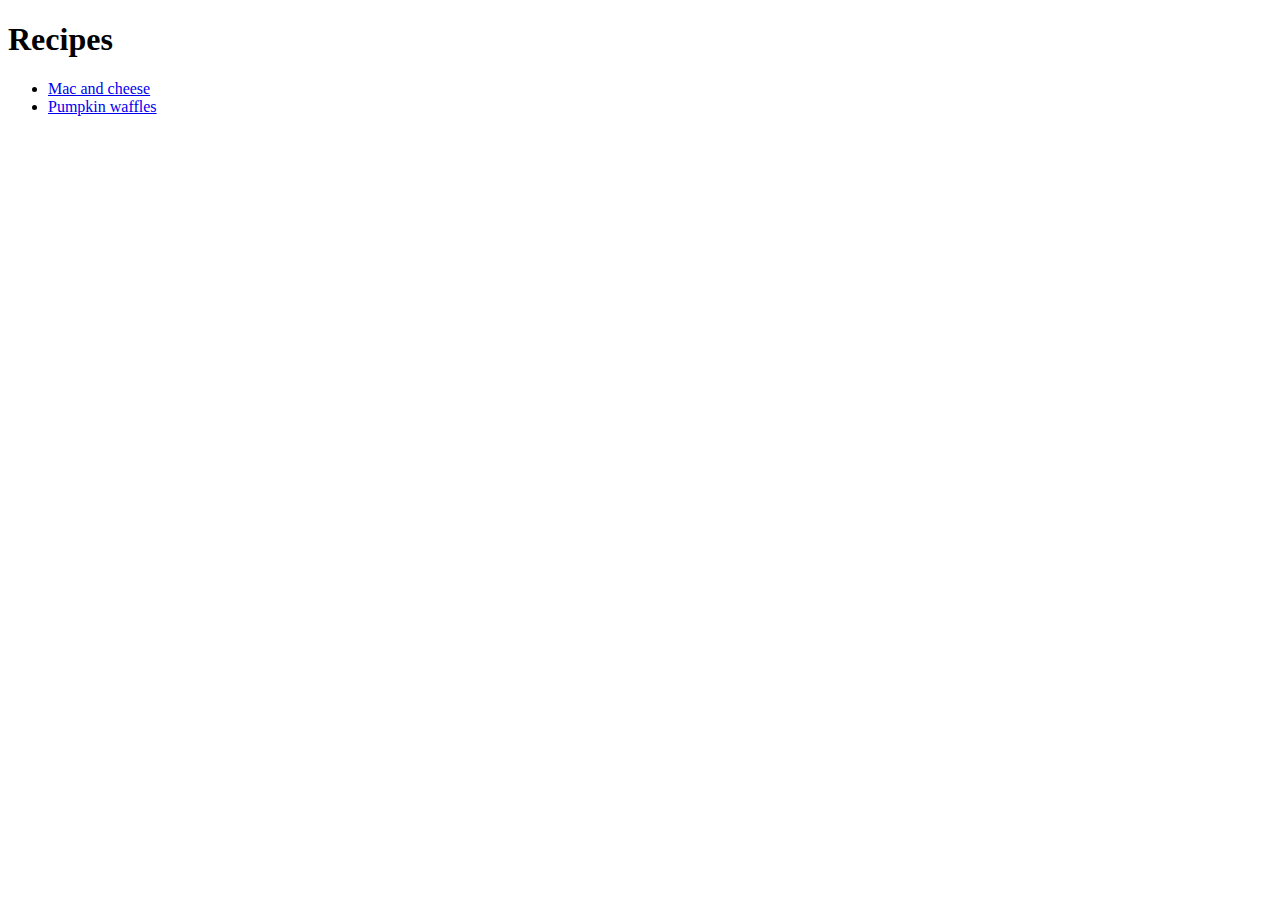
==== index.html @ 8855d4f2 "Created start page and 2 pages with recipes" ====
<!DOCTYPE html>
<html lang="en">
    <head>
        <meta charset="UTF-8">
        <title>My recipes</title>
    </head>
    <body>
        <h1>Recipes</h1>
        <ul>
            <li><a href="./recipes/mac_and_cheese.html">Mac and cheese</a></li>
            <li><a href="./recipes/pumpkin_waffles.html">Pumpkin waffles</a>
        </ul>
    </body>
</html>
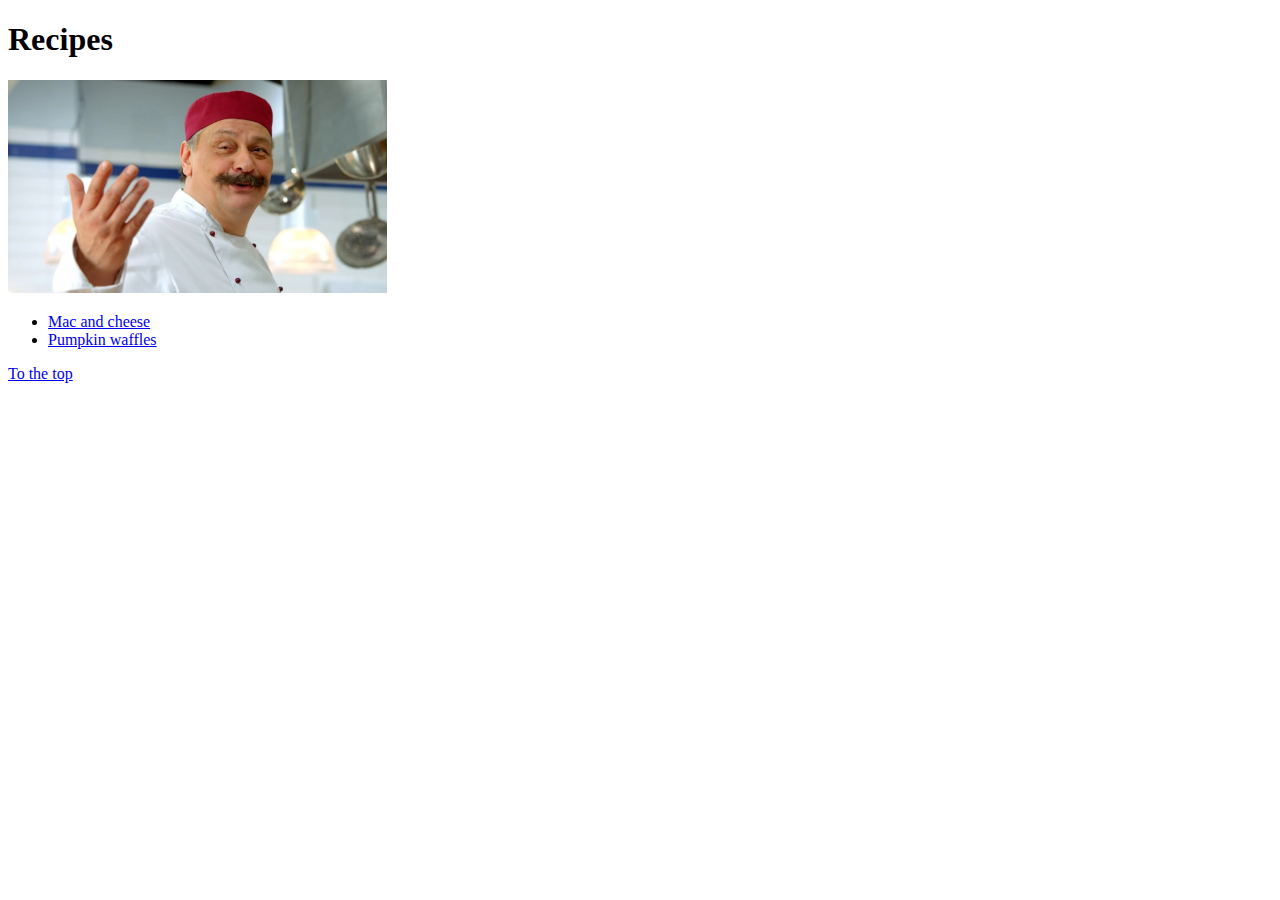
==== commit 5508c537: "Added sizes for pictures, the picture of chef, href to the header, id for header" ====
--- a/index.html
+++ b/index.html
@@ -5,10 +5,12 @@
         <title>My recipes</title>
     </head>
     <body>
-        <h1>Recipes</h1>
+        <h1 id="header">Recipes</h1>
+        <img src="./chief.jpg" alt="The chief from The Kitchen" style="width: 30%; height: 15%">
         <ul>
             <li><a href="./recipes/mac_and_cheese.html">Mac and cheese</a></li>
             <li><a href="./recipes/pumpkin_waffles.html">Pumpkin waffles</a>
         </ul>
+        <a href="#header">To the top</a>
     </body>
 </html>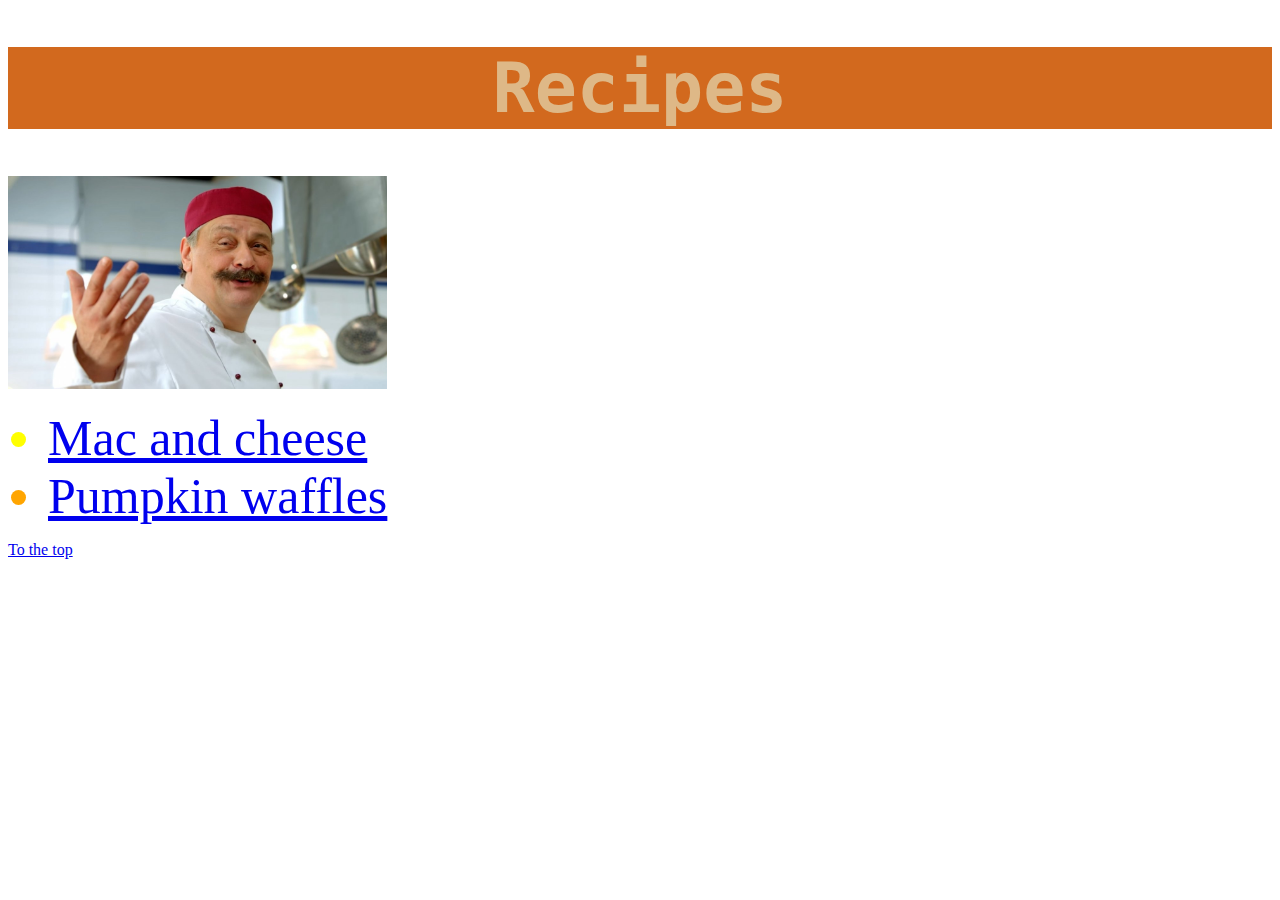
==== commit 4ba2678d: "Added CSS" ====
--- a/index.html
+++ b/index.html
@@ -2,14 +2,15 @@
 <html lang="en">
     <head>
         <meta charset="UTF-8">
+        <link rel="stylesheet" href="./style.css">
         <title>My recipes</title>
     </head>
     <body>
         <h1 id="header">Recipes</h1>
-        <img src="./chief.jpg" alt="The chief from The Kitchen" style="width: 30%; height: 15%">
+        <img id = "The_chief" src="./chief.jpg" alt="The chief from The Kitchen">
         <ul>
-            <li><a href="./recipes/mac_and_cheese.html">Mac and cheese</a></li>
-            <li><a href="./recipes/pumpkin_waffles.html">Pumpkin waffles</a>
+            <li id="MaC"><a href="./recipes/mac_and_cheese.html">Mac and cheese</a></li>
+            <li id="Pw"><a href="./recipes/pumpkin_waffles.html">Pumpkin waffles</a>
         </ul>
         <a href="#header">To the top</a>
     </body>
--- a/style.css
+++ b/style.css
@@ -0,0 +1,23 @@
+#The_chief {
+    width: 30%;
+    height: auto;
+}
+
+#header {
+    background-color: chocolate;
+    color: burlywood;
+    text-align: center;
+    font-family: monospace;
+    font-size: 70px;
+    font-weight: bold;
+}
+
+#Pw {
+    color: orange;
+    font-size: 50px;
+}
+
+#MaC {
+    color: yellow;
+    font-size: 50px;
+}